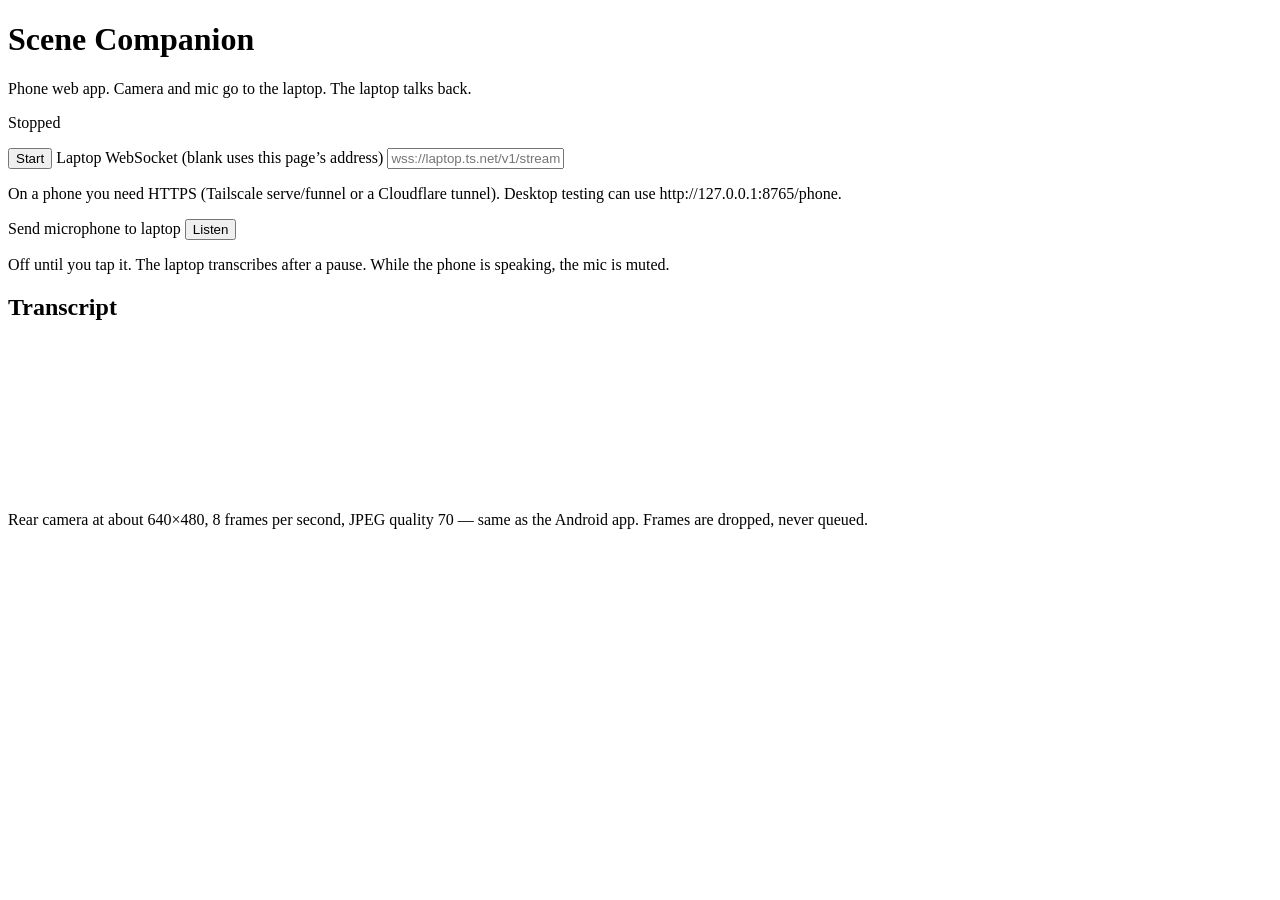
==== server/static/phone/index.html @ 8f688701 "Add a mobile web phone client served at /phone. Hackathon testers can stream the rear camera from iP" ====
<!DOCTYPE html>
<html lang="en">
<head>
  <meta charset="utf-8" />
  <meta name="viewport" content="width=device-width, initial-scale=1, viewport-fit=cover" />
  <meta name="apple-mobile-web-app-capable" content="yes" />
  <meta name="mobile-web-app-capable" content="yes" />
  <meta name="theme-color" content="#0b0d10" />
  <title>Scene Companion</title>
  <link rel="stylesheet" href="/static/phone/phone.css" />
</head>
<body>
  <h1 id="title">Scene Companion</h1>
  <p class="lede">Phone web app. Camera and mic go to the laptop. The laptop talks back.</p>

  <p id="status" role="status" aria-live="assertive" aria-atomic="true" data-kind="warn">Stopped</p>

  <button type="button" id="startStop" aria-describedby="status">
    Start
  </button>

  <label for="wsUrl">Laptop WebSocket (blank uses this page’s address)</label>
  <input
    id="wsUrl"
    type="text"
    inputmode="url"
    autocomplete="off"
    spellcheck="false"
    placeholder="wss://laptop.ts.net/v1/stream"
    aria-describedby="wsHint"
  />
  <p class="hint" id="wsHint">
    On a phone you need HTTPS (Tailscale serve/funnel or a Cloudflare tunnel).
    Desktop testing can use http://127.0.0.1:8765/phone.
  </p>

  <label for="listen">Send microphone to laptop</label>
  <button type="button" id="listen" aria-pressed="false">
    Listen
  </button>
  <p class="hint">Off until you tap it. The laptop transcribes after a pause. While the phone is speaking, the mic is muted.</p>

  <h2 class="sr-only">Transcript</h2>
  <div id="transcript" aria-live="polite" aria-relevant="additions text" aria-label="Transcript"></div>

  <div class="preview-wrap">
    <video id="preview" autoplay muted playsinline aria-hidden="true"></video>
  </div>

  <p class="hint">Rear camera at about 640×480, 8 frames per second, JPEG quality 70 — same as the Android app. Frames are dropped, never queued.</p>

  <script src="/static/phone/protocol.js"></script>
  <script src="/static/phone/cues.js"></script>
  <script src="/static/phone/phone.js"></script>
</body>
</html>
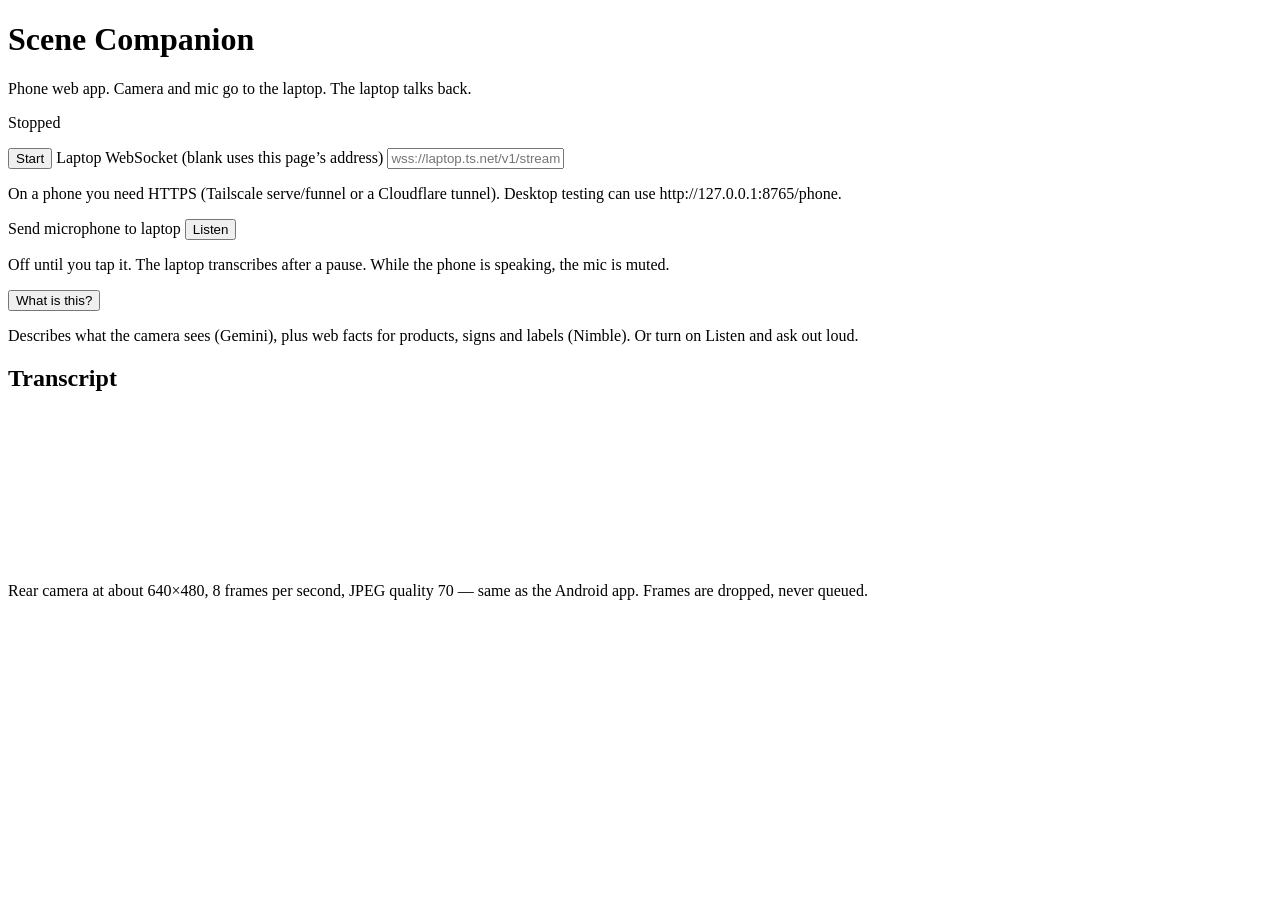
==== commit f145b65d: "Merge main: depth-model proximity, Gemini + Nimble for What is this" ====
--- a/server/static/phone/index.html
+++ b/server/static/phone/index.html
@@ -40,6 +40,11 @@
   </button>
   <p class="hint">Off until you tap it. The laptop transcribes after a pause. While the phone is speaking, the mic is muted.</p>
 
+  <button type="button" id="askWhat" aria-describedby="askHint">
+    What is this?
+  </button>
+  <p class="hint" id="askHint">Describes what the camera sees (Gemini), plus web facts for products, signs and labels (Nimble). Or turn on Listen and ask out loud.</p>
+
   <h2 class="sr-only">Transcript</h2>
   <div id="transcript" aria-live="polite" aria-relevant="additions text" aria-label="Transcript"></div>
 
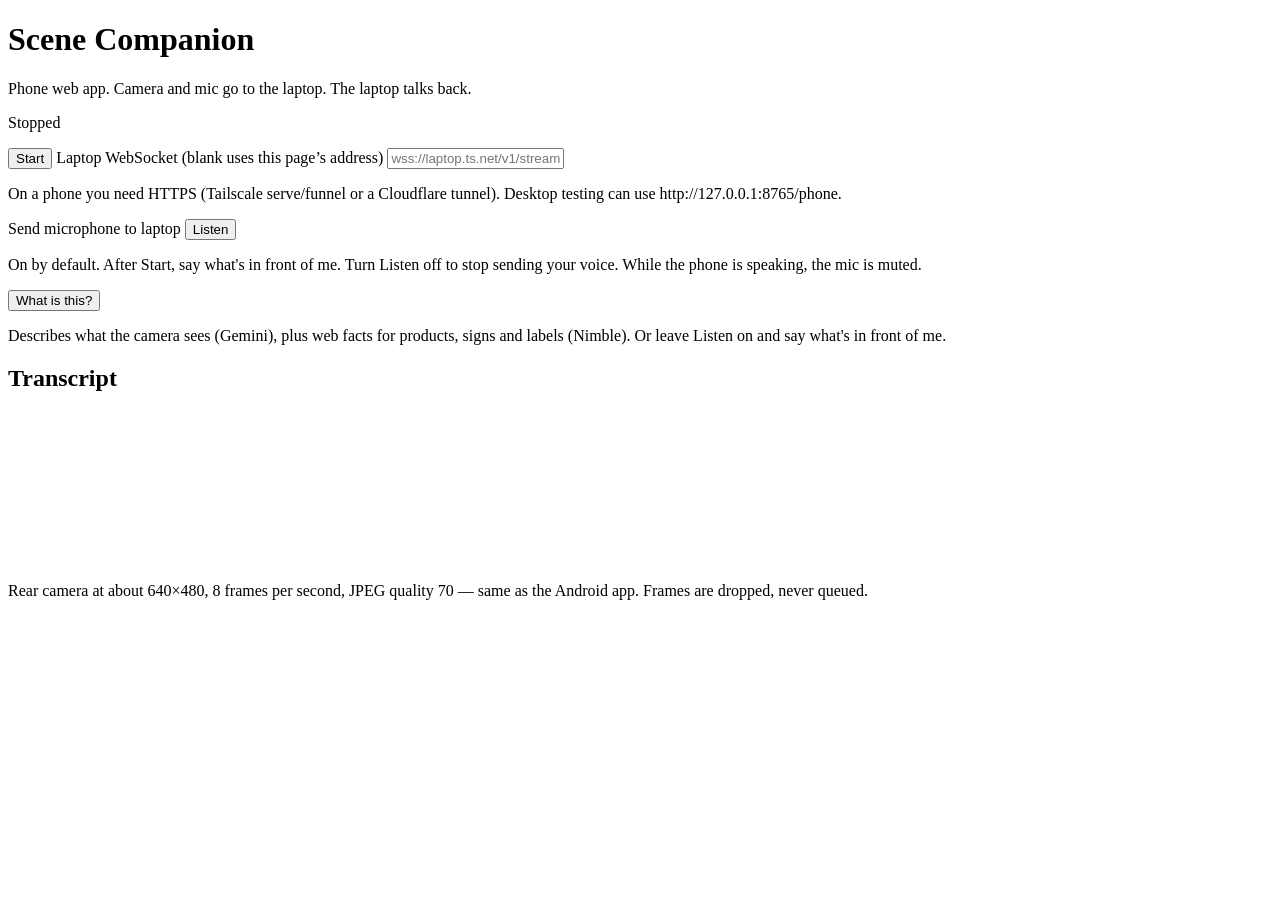
==== commit 66b716bf: "feat(voice): speak a scene description on "what's in front of me" Route the spoken command through t" ====
--- a/server/static/phone/index.html
+++ b/server/static/phone/index.html
@@ -38,12 +38,12 @@
   <button type="button" id="listen" aria-pressed="false">
     Listen
   </button>
-  <p class="hint">Off until you tap it. The laptop transcribes after a pause. While the phone is speaking, the mic is muted.</p>
+  <p class="hint">On by default. After Start, say what's in front of me. Turn Listen off to stop sending your voice. While the phone is speaking, the mic is muted.</p>
 
   <button type="button" id="askWhat" aria-describedby="askHint">
     What is this?
   </button>
-  <p class="hint" id="askHint">Describes what the camera sees (Gemini), plus web facts for products, signs and labels (Nimble). Or turn on Listen and ask out loud.</p>
+  <p class="hint" id="askHint">Describes what the camera sees (Gemini), plus web facts for products, signs and labels (Nimble). Or leave Listen on and say what's in front of me.</p>
 
   <h2 class="sr-only">Transcript</h2>
   <div id="transcript" aria-live="polite" aria-relevant="additions text" aria-label="Transcript"></div>
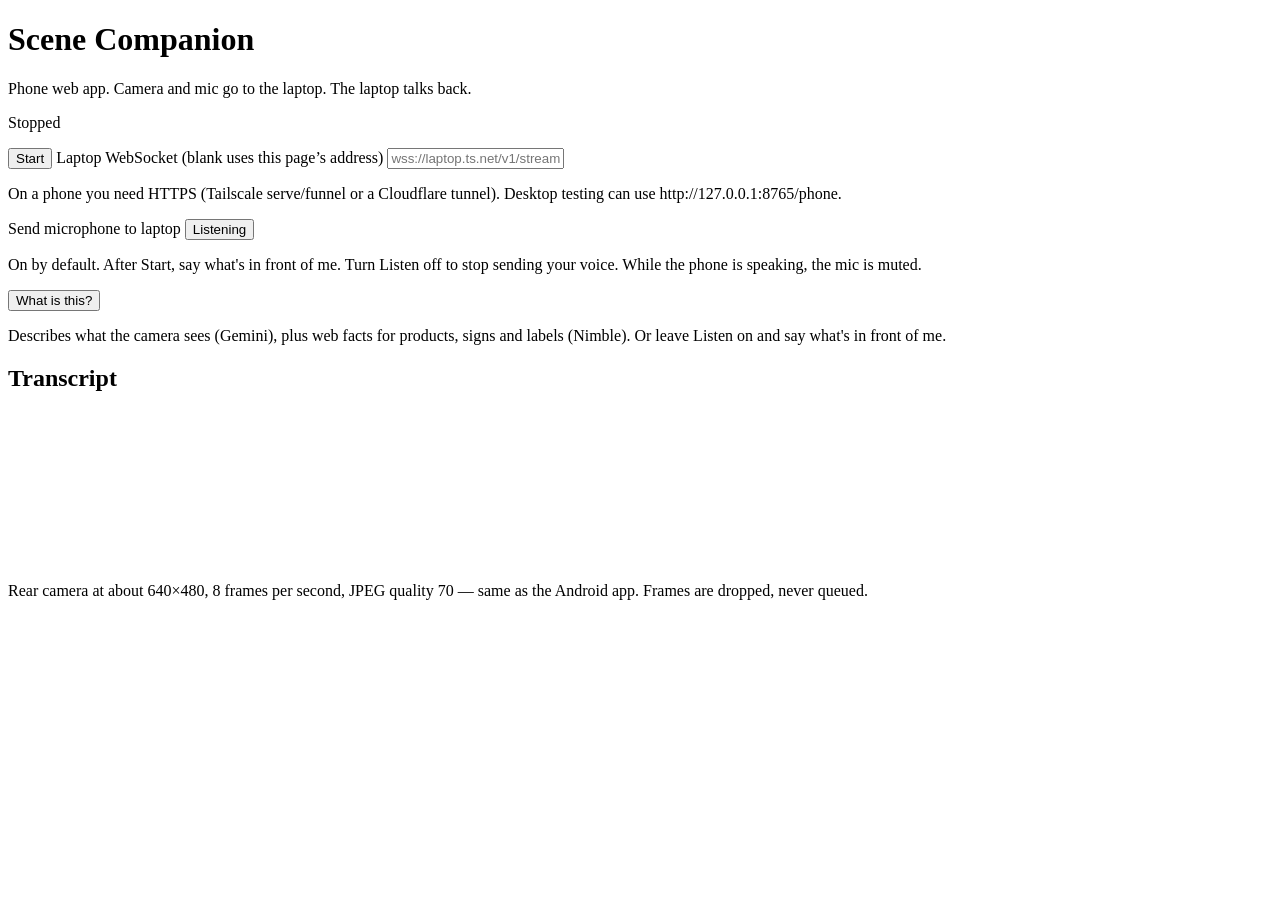
==== commit e04230cf: "fix(phone): paint Listen as on in the static /phone markup Match the demo default so the first paint" ====
--- a/server/static/phone/index.html
+++ b/server/static/phone/index.html
@@ -35,8 +35,8 @@
   </p>
 
   <label for="listen">Send microphone to laptop</label>
-  <button type="button" id="listen" aria-pressed="false">
-    Listen
+  <button type="button" id="listen" aria-pressed="true">
+    Listening
   </button>
   <p class="hint">On by default. After Start, say what's in front of me. Turn Listen off to stop sending your voice. While the phone is speaking, the mic is muted.</p>
 
